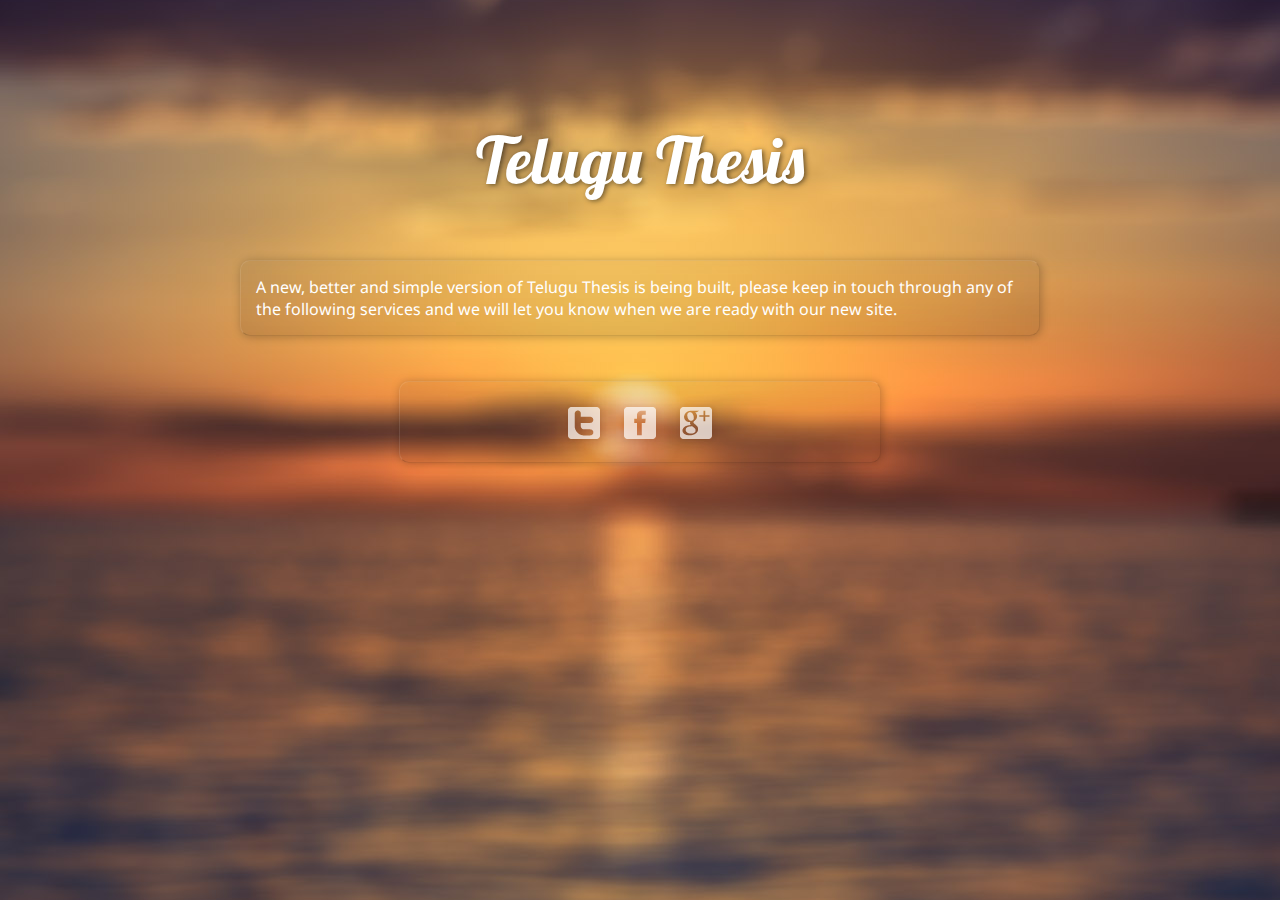
==== index.html @ 6aabeb51 "commit" ====
<!DOCTYPE html>
<html>
	<head>
		<meta http-equiv="Content-Type" content="text/html; charset=utf-8">
		<meta name="viewport" content="width=device-width, initial-scale=1.0, maximum-scale=1.0, user-scalable=no" />
		
		<title>Telugu Thesis</title>
		
		<script type="text/javascript" src="js/jq.js"></script>
		<script type="text/javascript" src="js/jq.color.js"></script>
		<script type="text/javascript" src="js/jq.countdown.js"></script>
		<script type="text/javascript" src="js/jq.placeholder.js"></script>
		<script type="text/javascript" src="js/custom.js"></script>
		
		<link rel="stylesheet" type="text/css" href="http://fonts.googleapis.com/css?family=Lobster">
		<link href='http://fonts.googleapis.com/css?family=Droid+Serif' rel='stylesheet' type='text/css'>
		<link href='http://fonts.googleapis.com/css?family=Droid+Sans' rel='stylesheet' type='text/css'>
		<link rel="stylesheet" type="text/css" href="css/style.css?3">	
	</head>
	<body>
		<div class="wrapper">
			<!-- BEGIN HEADER -->
			<header>
				<a href="/"><div id="logo">Telugu Thesis</div></a>
			</header>
			<!-- END HEADER -->
			
			<!-- BEGIN TIMER -->
			<!-- <section id="countdown">
				<div class="number_wrapper nml">
					<div class="number">
						<div class="num nml">
							<div>0</div>
							<div>0</div>
						</div>
						<div class="num">
							<div>0</div>
							<div>0</div>
						</div>
						<div class="num nmr nr">
							<div>0</div>
							<div>0</div>
						</div>
					</div>
					<div class="lable">Days</div>
				</div>
				
				<div class="number_wrapper nbs">
					<div class="number">
						<div class="num nml">
							<div>0</div>
							<div>0</div>
						</div>
						<div class="num nmr nr">
							<div>0</div>
							<div>0</div>
						</div>
					</div>
					<div class="lable">Hours</div>
				</div>
				
				<div class="number_wrapper">
					<div class="number">
						<div class="num nml">
							<div>0</div>
							<div>0</div>
						</div>
						<div class="num nmr nr">
							<div>0</div>
							<div>0</div>
						</div>
					</div>
					<div class="lable">Minutes</div>
				</div>
				
				<div class="number_wrapper nmr nbs">
					<div class="number">
						<div class="num nml">
							<div>0</div>
							<div>0</div>
						</div>
						<div class="num nmr nr">
							<div>0</div>
							<div>0</div>
						</div>
					</div>
					<div class="lable">Seconds</div>
				</div>	
				
				<div id="ct" style="display:none;"></div>
				<div class="clear"></div>
			</section> -->
			<!-- END TIMER -->
			
			<!-- BIGIN SUBSCRIBE FORM & SOCIAL ICONS -->
			<section id="description">
			<p>A new, better and simple version of Telugu Thesis is being built, please keep in touch through any of the following services and we will let you know when we are ready with our new site.</p>
			</section>
			<link href="http://my.betali.st/widget/n6iz4iiw.css" rel="stylesheet" /> <script src="http://my.betali.st/widget/n6iz4iiw.js" id="MyBetaList"></script>
			<section id="social">
				<!-- <div id="email">
					<form id="subscribe-form" method="post" action="/demo/morningsoon/subscribe.php">
						<input name="email" type="email" placeholder="Type in your e-mail to subscribe">
						<button id="subscribe"><span>Subscribe</span></button>
					</form>
					<div id="subscribe-success">Thank you for your subscribe!</div> 
				</div>-->
				<div id="icons">
					<a href="https://twitter.com/teluguthesis" target="_blank"><div class="twitter"></div></a>
					<a href="https://www.facebook.com/pages/Telugu-Thesis/336523935612" target="_blank"><div class="fb"></div></a>
					<a href="https://plus.google.com/112090540770088770123/posts" target="_blank"><div class="gplus"></div></a>
					<!-- <a href="#" target="_blank"><div class="you_tube"></div></a> -->
				</div>
				<div class="clear"></div>
			</section>
			<!-- END SUBSCRIBE FORM & SOCIAL ICONS -->
		</div><!-- end div #wrapper -->
		<!-- Piwik --> 
<script type="text/javascript">
var pkBaseURL = (("https:" == document.location.protocol) ? "https://piwik.vimal.me/" : "http://piwik.vimal.me/");
document.write(unescape("%3Cscript src='" + pkBaseURL + "piwik.js' type='text/javascript'%3E%3C/script%3E"));
</script><script type="text/javascript">
try {
var piwikTracker = Piwik.getTracker(pkBaseURL + "piwik.php", 11);
piwikTracker.trackPageView();
piwikTracker.enableLinkTracking();
} catch( err ) {}
</script><noscript><p><img src="http://piwik.vimal.me/piwik.php?idsite=11" style="border:0" alt="" /></p></noscript>
<!-- End Piwik Tracking Code -->
	</body>
</html>
---- css/style.css ----
/* -------------------------------------------------------------- 
  
   style.css
   * Main CSS file.
   
-------------------------------------------------------------- */

/* === Main Section === */
/*
@font-face {
	font-family: 'Lobster';
	src: url('../fonts/lobster.otf');
} */

* { margin: 0; padding: 0; outline: 0; }

html, body {
	width: 100%;
	height: 100%;
	
	min-width: 480px;
	min-height: 640px;
	
	font: 1em 'Open Sans', sans-serif;
	color: white;
}

body.light { background: #666 url(../img/b-2048.jpg) no-repeat center center fixed; }
body.dark { background: #666 url(../img/b2-2048.jpg) no-repeat center center fixed; }
body {
	-webkit-background-size: cover;
	-moz-background-size: cover;
	-o-background-size: cover;
	background-size: cover;
}

a {
	color: white;
	text-decoration: none;
}

.clear { clear: both }

.wrapper {
	width: 800px;
	margin: 0 auto;
}

/* === Header Section === */
header { 
	padding-top: 120px; 
	margin-bottom: 60px;
	text-align: center;
}

#logo {
	font: 4em 'Lobster';
	text-shadow: 2px 1px 5px rgba(0, 0, 0, .5);
	display: inline;
}

/* === Timer Section === */
.number_wrapper {
	
	margin: 0 17px;
	
	background: transparent;
	background: -webkit-gradient(linear,left top,left bottom,from(rgba(0, 0, 0, 0.05)),to(rgba(0, 0, 0, 0.1)));
	background: -webkit-linear-gradient(top, rgba(0, 0, 0, 0.05), rgba(0, 0, 0, 0.1));
	background: -moz-linear-gradient(top,rgba(0, 0, 0, 0.05),rgba(0, 0, 0, 0.1));
	background: -o-linear-gradient(top,rgba(0, 0, 0, 0.05),rgba(0, 0, 0, 0.1));
	filter: progid:DXImageTransform.Microsoft.gradient(startColorstr='#0C000000',endColorstr='#19000000');
	background: linear-gradient(top,rgba(0, 0, 0, 0.05),rgba(0, 0, 0, 0.1));
	
	-moz-border-radius: 10px 10px 0 0;
	-webkit-border-radius: 10px 10px 0 0;
	-o-border-radius: 10px 10px 0 0;
	-ms-border-radius: 10px 10px 0 0;
	border-radius: 10px 10px 0 0;
	
	border-left: 1px solid rgba(255, 255, 255, .1);
	border-top: 1px solid rgba(255, 255, 255, .1);
	border-right: 1px solid rgba(0, 0, 0, .1);
	border-bottom: 1px solid rgba(0, 0, 0, .15);
	
	-webkit-box-shadow: 1px 1px 10px rgba(0, 0, 0, 0.25);
	-moz-box-shadow: 1px 1px 10px rgba(0, 0, 0, 0.25);
	box-shadow: 1px 1px 10px rgba(0, 0, 0, 0.25);
	
	font: bold 4em Arial;
	/*text-shadow: 1px 1px 5px rgba(110, 110, 110, 0.4);*/
	
	text-shadow: 1px 1px 5px rgba(110, 110, 110, 1);
	
	float: left;
}

.number_wrapper > .number > .num {
	height: 77px;
	padding: 15px 20px;
	border-right: 1px solid rgba(0, 0, 0, .1);
	overflow: hidden;
	float: left;
}

.nr { border-right: 0 !important }
.nml { margin-left: 0 !important }
.nmr { margin-right: 0 !important }

.num > div:last-child { display: none }

.number_wrapper > .lable {
	margin-top: 107px;
	padding: 10px 0;
	height: 25px;
	
	text-align: center;
	text-shadow: 1px 1px 5px rgba(110, 110, 110, 0.8);
	font-size: 20px;
	color: white;
	
	-webkit-box-shadow: 0px -5px 10px -3px rgba(0, 0, 0, .15);	
	-moz-box-shadow: 0px -5px 10px -3px rgba(0, 0, 0, .15);	
	box-shadow: 0px -5px 10px -3px rgba(0, 0, 0, .15);	
}

/* === Subscribe form & Social icons Section === */
#social {
	width: 480px;
	margin: 45px auto 0;
	height: 80px;

	background: transparent;
	background: -webkit-gradient(linear,left top,left bottom,from(rgba(0, 0, 0, 0.05)),to(rgba(0, 0, 0, 0.1)));
	background: -webkit-linear-gradient(top, rgba(0, 0, 0, 0.05), rgba(0, 0, 0, 0.1));
	background: -moz-linear-gradient(top,rgba(0, 0, 0, 0.05),rgba(0, 0, 0, 0.1));
	background: -o-linear-gradient(top,rgba(0, 0, 0, 0.05),rgba(0, 0, 0, 0.1));
	filter: progid:DXImageTransform.Microsoft.gradient(startColorstr='#0C000000',endColorstr='#19000000');
	background: linear-gradient(top,rgba(0, 0, 0, 0.05),rgba(0, 0, 0, 0.1));
	
	border-left: 1px solid rgba(255, 255, 255, .1);
	border-top: 1px solid rgba(255, 255, 255, .1);
	border-right: 1px solid rgba(0, 0, 0, .1);
	border-bottom: 1px solid rgba(0, 0, 0, .15);
	
	-moz-border-radius: 10px;
	-webkit-border-radius: 10px;
	-o-border-radius: 10px;
	-ms-border-radius: 10px;
	border-radius: 10px;
	
	-webkit-box-shadow: 1px 1px 10px rgba(0, 0, 0, 0.25);
	-moz-box-shadow: 1px 1px 10px rgba(0, 0, 0, 0.25);
	box-shadow: 1px 1px 10px rgba(0, 0, 0, 0.25);
}


#icons	{
	margin: 0 auto;
	padding: 25px;
}

#email {
	padding: 25px;
	height: 32px;
	
	-webkit-box-shadow: 10px 0 10px -11px rgba(0, 0, 0, .1);
	-moz-box-shadow: 10px 0 10px -11px rgba(0, 0, 0, .1);
	box-shadow: 10px 0 10px -11px rgba(0, 0, 0, .1);
	
	overflow: hidden;
}	

#email input {
	width: 300px;
	height: 30px;
	margin-right: 5px;
	padding: 0 10px;
	border: 1px solid rgba(0, 0, 0, .2);
	
	background: transparent;
	background: -webkit-gradient(linear,left top,left bottom,from(rgba(0, 0, 0, 0.1)),to(rgba(0, 0, 0, 0.15)));
	background: -webkit-linear-gradient(top, rgba(0, 0, 0, 0.1), rgba(0, 0, 0, 0.15));
	background: -moz-linear-gradient(top,rgba(0, 0, 0, 0.1),rgba(0, 0, 0, 0.15));
	background: -o-linear-gradient(top,rgba(0, 0, 0, 0.1),rgba(0, 0, 0, 0.15));
	filter: progid:DXImageTransform.Microsoft.gradient(startColorstr='#19000000',endColorstr='#26000000');
	background: linear-gradient(top,rgba(0, 0, 0, 0.1),rgba(0, 0, 0, 0.15));
	
	-moz-border-radius: 5px;
	-webkit-border-radius: 5px;
	-o-border-radius: 5px;
	-ms-border-radius: 5px;
	border-radius: 5px;
	
	font-weight: bold;
	color: #FFF;
}

#email input:hover {
	-webkit-box-shadow: inset 0px 1px 3px rgba(0, 0, 0, 0.15);
	-moz-box-shadow: inset 0px 1px 3px rgba(0, 0, 0, 0.15);
	box-shadow: inset 0px 1px 3px rgba(0, 0, 0, 0.15);
}

#email input:focus {
	-webkit-box-shadow: inset 0px 1px 3px rgba(0, 0, 0, 0.25),
		0px 0px 10px -4px rgba(0, 0, 0, 0.4);
	
	-moz-box-shadow: inset 0px 1px 3px rgba(0, 0, 0, 0.25),
		0px 0px 10px -4px rgba(0, 0, 0, 0.4);
	
	box-shadow: inset 0px 1px 3px rgba(0, 0, 0, 0.25),
		0px 0px 10px -4px rgba(0, 0, 0, 0.4);
}

#email input.notvalid {
	-webkit-box-shadow: inset 0px 1px 3px rgba(0, 0, 0, 0.2),
		0px 0px 10px 0px rgba(255, 0, 0, 0.5);
			
	-moz-box-shadow: inset 0px 1px 3px rgba(0, 0, 0, 0.2),
		0px 0px 10px 0px rgba(255, 0, 0, 0.5);
	
	box-shadow: inset 0px 1px 3px rgba(0, 0, 0, 0.2),
		0px 0px 10px 0px rgba(255, 0, 0, 0.5);
}

input::-webkit-input-placeholder {
	color: #F5F5F5;
}
input:-moz-placeholder {
	color: #F5F5F5;
}
input:-o-placeholder {
	color: #F5F5F5;
}

#email button {
	border: 1px solid rgba(0, 0, 0, .2);
	
	-moz-border-radius: 5px;
	-webkit-border-radius: 5px;
	-o-border-radius: 5px;
	-ms-border-radius: 5px;
	border-radius: 5px;
	
	color: #999;
	font-weight: bolder;
	cursor: pointer;
	
	height: 32px;
	padding: 0 15px;
	
	background: transparent;
	background: -webkit-gradient(linear,left top,left bottom,from(rgba(0, 0, 0, 0.15)),to(rgba(0, 0, 0, 0.15)));
	background: -webkit-linear-gradient(top, rgba(0, 0, 0, 0.1), rgba(0, 0, 0, 0.15));
	background: -moz-linear-gradient(top,rgba(0, 0, 0, 0.1),rgba(0, 0, 0, 0.15));
	background: -o-linear-gradient(top,rgba(0, 0, 0, 0.1),rgba(0, 0, 0, 0.15));
	filter: progid:DXImageTransform.Microsoft.gradient(startColorstr='#19000000',endColorstr='#26000000');
	background: linear-gradient(top,rgba(0, 0, 0, 0.1),rgba(0, 0, 0, 0.15));
	
	color: whiteSmoke;
}

#email button:hover  {
	-webkit-box-shadow: inset 0px 1px 3px rgba(0, 0, 0, 0.1);
	-moz-box-shadow: inset 0px 1px 3px rgba(0, 0, 0, 0.1);
	box-shadow: inset 0px 1px 3px rgba(0, 0, 0, 0.1);
}

#email button:active {
	-webkit-box-shadow: inset 0px 1px 3px rgba(0, 0, 0, 0.3);
	-moz-box-shadow: inset 0px 1px 3px rgba(0, 0, 0, 0.3);
	box-shadow: inset 0px 1px 3px rgba(0, 0, 0, 0.3);
}

#subscribe-success {
	margin-top: 35px;
	font-size: 1.1em;
	font-weight: bold;
	text-shadow: 1px 1px 5px rgba(110, 110, 110, 0.8);
	text-align: center;
}

#icons div {
	margin: 0 12px;
	width: 32px;
	height: 32px;
	
	-webkit-box-shadow: 1px 1px 5px rgba(0, 0, 0, .1);
	-moz-box-shadow: 1px 1px 5px rgba(0, 0, 0, .1);
	box-shadow: 1px 1px 5px rgba(0, 0, 0, .1);
	
	float: left;
	
	filter:progid:DXImageTransform.Microsoft.Alpha(opacity=70);
	-moz-opacity: 0.7;
	-khtml-opacity: 0.7;
	opacity: .7;
	
	cursor: pointer;
}

/* === Icons Section === */
#icons .fb 			{ background: url(../img/fb.png) no-repeat }
#icons .forrst 		{ background: url(../img/forrst.png) no-repeat }
#icons .friend_feed 	{ background: url(../img/friend_feed.png) no-repeat }
#icons .google 		{ background: url(../img/google.png) no-repeat }
#icons .gplus 		{ background: url(../img/gplus.png) no-repeat }
#icons .heart		{ background: url(../img/heart.png) no-repeat }
#icons .lastfm 		{ background: url(../img/lastfm.png) no-repeat }
#icons .linkedin 	{ background: url(../img/linkedin.png) no-repeat }
#icons .microsoft 	{ background: url(../img/microsoft.png) no-repeat }
#icons .netvibes 	{ background: url(../img/netvibes.png) no-repeat }
#icons .newsvine 	{ background: url(../img/newsvine.png) no-repeat }
#icons .orkut 		{ background: url(../img/orkut.png) no-repeat }
#icons .paypal 		{ background: url(../img/paypal.png) no-repeat }
#icons .picasa 		{ background: url(../img/picasa.png) no-repeat }
#icons .pinterest 	{ background: url(../img/pinterest.png) no-repeat }
#icons .reddit 		{ background: url(../img/reddit.png) no-repeat }
#icons .rss 			{ background: url(../img/rss.png) no-repeat }
#icons .share_this 	{ background: url(../img/share_this.png) no-repeat }
#icons .skype 		{ background: url(../img/skype.png) no-repeat }
#icons .star 		{ background: url(../img/star.png) no-repeat }
#icons .stumble_upon { background: url(../img/stumble_upon.png) no-repeat }
#icons .technorati 	{ background: url(../img/technorati.png) no-repeat }
#icons .tumblr		{ background: url(../img/tumblr.png) no-repeat }
#icons .twitter 		{ background: url(../img/twitter.png) no-repeat }
#icons .twitter2 	{ background: url(../img/twitter2.png) no-repeat }
#icons .vimeo 		{ background: url(../img/vimeo.png) no-repeat }
#icons .wp 			{ background: url(../img/wp.png) no-repeat }
#icons .yahoo 		{ background: url(../img/yahoo.png) no-repeat }
#icons .you_tube 	{ background: url(../img/you_tube.png) no-repeat }

/* === Mobile Devices Section === */
@media screen and (max-width: 480px),
screen and (max-device-width: 480px) {
	html, body {
		min-width: 0;
		min-height: 0;
	}
	
	body.light { background: #666 url(../img/b-1024.jpg) no-repeat center center fixed; }
	body.dark { background: #666 url(../img/b2-1024.jpg) no-repeat center center fixed; }
	body {
		-webkit-background-size: cover;
		-moz-background-size: cover;
		-o-background-size: cover;
		background-size: cover;
	}
	
	.wrapper {
		width: 300px;
		margin: 0 auto;
	}
	
	header {
		margin-bottom: 20px;
		padding-top: 20px;
		text-align: center;
	}
	
	#logo { font: 3em 'Lobster' }
	
	#countdown {
		width: 280px;
		margin: 0 auto;
		
		background: transparent;
		background: -webkit-gradient(linear,left top,left bottom,from(rgba(0, 0, 0, 0.05)),to(rgba(0, 0, 0, 0.1)));
		background: -webkit-linear-gradient(top, rgba(0, 0, 0, 0.05), rgba(0, 0, 0, 0.1));
		background: -moz-linear-gradient(top,rgba(0, 0, 0, 0.05),rgba(0, 0, 0, 0.1));
		background: -o-linear-gradient(top,rgba(0, 0, 0, 0.05),rgba(0, 0, 0, 0.1));
		filter: progid:DXImageTransform.Microsoft.gradient(startColorstr='#0C000000',endColorstr='#19000000');
		background: linear-gradient(top,rgba(0, 0, 0, 0.05),rgba(0, 0, 0, 0.1));
		
		border-left: 1px solid rgba(255, 255, 255, .1);
		border-top: 1px solid rgba(255, 255, 255, .1);
		border-right: 1px solid rgba(0, 0, 0, .1);
		border-bottom: 1px solid rgba(0, 0, 0, .15);
		
		-moz-border-radius: 10px 10px 0 0;
		-webkit-border-radius: 10px 10px 0 0;
		-o-border-radius: 10px 10px 0 0;
		-ms-border-radius: 10px 10px 0 0;
		border-radius: 10px 10px 0 0;
		
		-webkit-box-shadow: 1px 1px 10px rgba(0, 0, 0, 0.25);
		-moz-box-shadow: 1px 1px 10px rgba(0, 0, 0, 0.25);
		box-shadow: 1px 1px 10px rgba(0, 0, 0, 0.25);
	}
	
	
	.number_wrapper {
		margin: 0;
		padding: 20px 0;
		width: 139px;
		
		background: none;
		filter: progid:DXImageTransform.Microsoft.gradient(startColorstr='#00000000',endColorstr='#00000000');
		
		border: 0;
		border-right: 1px solid rgba(0, 0, 0, .1);
		
		border-radius: 0;
		
		font: bold 2.5em Arial;
		text-align: center;
		
		-webkit-box-shadow: 10px 0 10px -11px rgba(0, 0, 0, .1);
		-moz-box-shadow: 10px 0 10px -11px rgba(0, 0, 0, .1);
		box-shadow: 10px 0 10px -11px rgba(0, 0, 0, .1);
	}
	
	.number_wrapper > .number > .num {
		height: auto;
		padding: 0;
		border: 0;
		overflow: auto;
		float: none;
		display: inline-block;
	}
	
	.number_wrapper > .lable {
		margin-top: 10px;
		padding: 0;
		height: auto;
		font-size: 17px;
		-webkit-box-shadow: none;
		-moz-box-shadow: none;
		box-shadow: none;
	}
	
	#social {
		margin: 0 auto;
		margin-bottom: 10px;
		width: 280px;
		height: auto;
		
		-moz-border-radius: 0 0 10px 10px;
		-webkit-border-radius: 0 0 10px 10px;
		-o-border-radius: 0 0 10px 10px;
		-ms-border-radius: 0 0 10px 10px;
		border-radius: 0 0 10px 10px;
	}
	
	#email {
		padding: 15px 0 25px;
		height: 65px;
		text-align: center;
		border: 0;
		-webkit-box-shadow: none;
		-moz-box-shadow: none;
		box-shadow: none;
	}
	
	#email input {
		width: 220px;
		text-align: center;
	}
	
	#email button {
		margin-top: 10px;
		height: 32px;
		padding: 0 15px;
		background: transparent;
		color: whiteSmoke;
		-webkit-box-shadow: 0 0 5px rgba(0, 0, 0, .2);
		-moz-box-shadow: 0 0 5px rgba(0, 0, 0, .2);
		box-shadow: 0 0 5px rgba(0, 0, 0, .2);
	}
	
	#subscribe-success { font-size: 1.2em }
	#icons { display: none }
	
	.nbs { 
		border: 0; 
		-webkit-box-shadow: none; 
		-moz-box-shadow: none; 
		box-shadow: none; 
	}
}

/* === iPad Section === */
@media screen and (min-width: 481px) and (max-width: 768px),
screen and (min-device-width: 481px) and (max-device-width: 768px) {
	.wrapper { width: 728px }
	.number_wrapper { margin: 0 5px }
}

/* === Big Screens === */
@media screen and (min-width: 2049px),
screen and (min-device-width: 2049px) {
	body.light { background: #666 url(../img/b-2560.jpg) no-repeat center center fixed; }
	body.dark { background: #666 url(../img/b2-2560.jpg) no-repeat center center fixed; }
	body {
		-webkit-background-size: cover;
		-moz-background-size: cover;
		-o-background-size: cover;
		background-size: cover;
	}
}

#description {

	background: transparent;
	background: -webkit-gradient(linear,left top,left bottom,from(rgba(0, 0, 0, 0.05)),to(rgba(0, 0, 0, 0.1)));
	background: -webkit-linear-gradient(top, rgba(0, 0, 0, 0.05), rgba(0, 0, 0, 0.1));
	background: -moz-linear-gradient(top,rgba(0, 0, 0, 0.05),rgba(0, 0, 0, 0.1));
	background: -o-linear-gradient(top,rgba(0, 0, 0, 0.05),rgba(0, 0, 0, 0.1));
	filter: progid:DXImageTransform.Microsoft.gradient(startColorstr='#0C000000',endColorstr='#19000000');
	background: linear-gradient(top,rgba(0, 0, 0, 0.05),rgba(0, 0, 0, 0.1));
	
	border-left: 1px solid rgba(255, 255, 255, .1);
	border-top: 1px solid rgba(255, 255, 255, .1);
	border-right: 1px solid rgba(0, 0, 0, .1);
	border-bottom: 1px solid rgba(0, 0, 0, .15);
	
	-moz-border-radius: 10px;
	-webkit-border-radius: 10px;
	-o-border-radius: 10px;
	-ms-border-radius: 10px;
	border-radius: 10px;
	
	-webkit-box-shadow: 1px 1px 10px rgba(0, 0, 0, 0.25);
	-moz-box-shadow: 1px 1px 10px rgba(0, 0, 0, 0.25);
	box-shadow: 1px 1px 10px rgba(0, 0, 0, 0.25);
}

#description p {
	padding: 15px;
	font-family: 'Droid Sans', sans-serif;
}
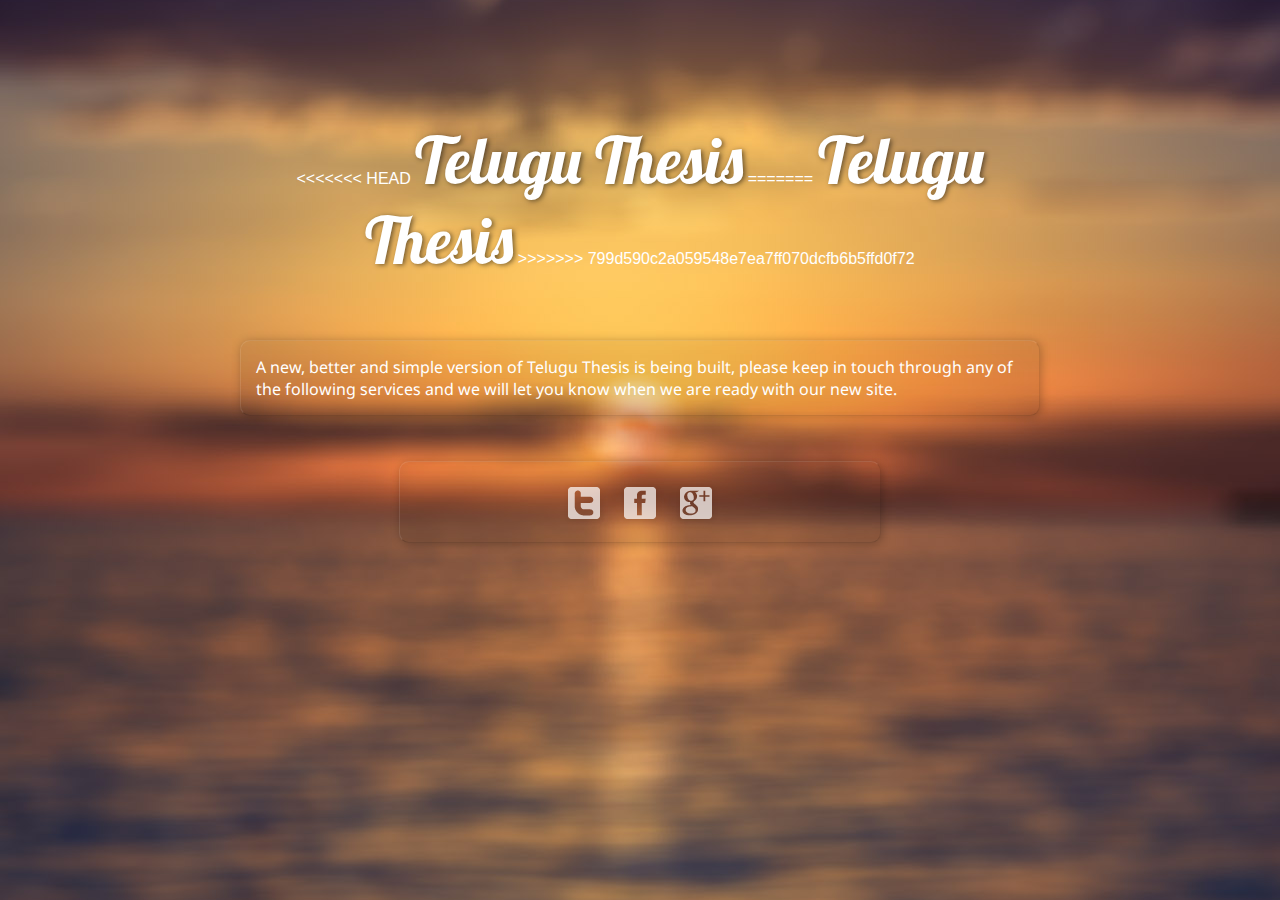
==== commit bf4bb8b2: "fix" ====
--- a/index.html
+++ b/index.html
@@ -22,7 +22,11 @@
 		<div class="wrapper">
 			<!-- BEGIN HEADER -->
 			<header>
+<<<<<<< HEAD
+				<a href="http://teluguthesis.com"><div id="logo">Telugu Thesis</div></a>
+=======
 				<a href="/"><div id="logo">Telugu Thesis</div></a>
+>>>>>>> 799d590c2a059548e7ea7ff070dcfb6b5ffd0f72
 			</header>
 			<!-- END HEADER -->
 			
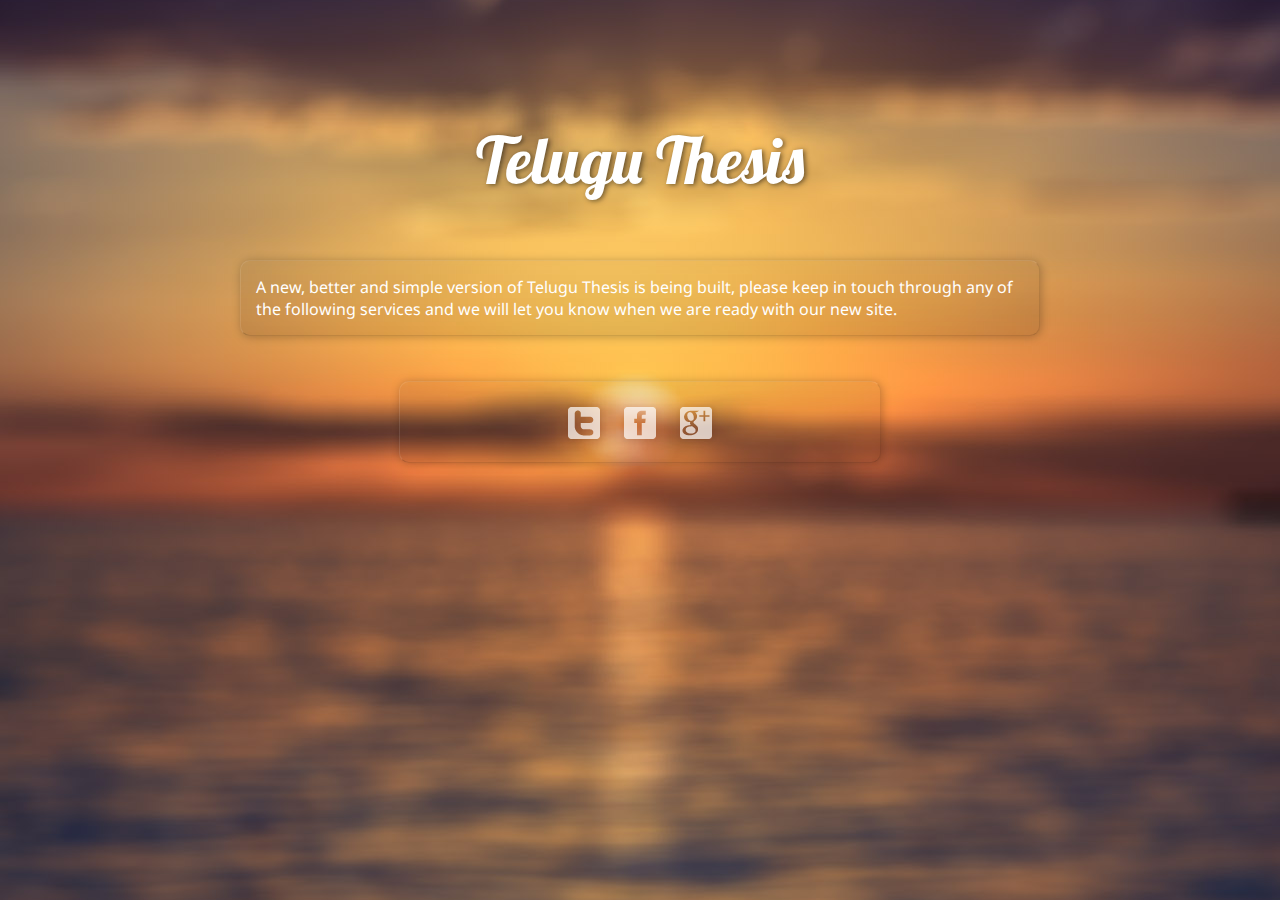
==== commit f682b043: "fix head" ====
--- a/index.html
+++ b/index.html
@@ -1,4 +1,3 @@
-
 <!DOCTYPE html>
 <html>
 	<head>
@@ -22,11 +21,7 @@
 		<div class="wrapper">
 			<!-- BEGIN HEADER -->
 			<header>
-<<<<<<< HEAD
 				<a href="http://teluguthesis.com"><div id="logo">Telugu Thesis</div></a>
-=======
-				<a href="/"><div id="logo">Telugu Thesis</div></a>
->>>>>>> 799d590c2a059548e7ea7ff070dcfb6b5ffd0f72
 			</header>
 			<!-- END HEADER -->
 			
